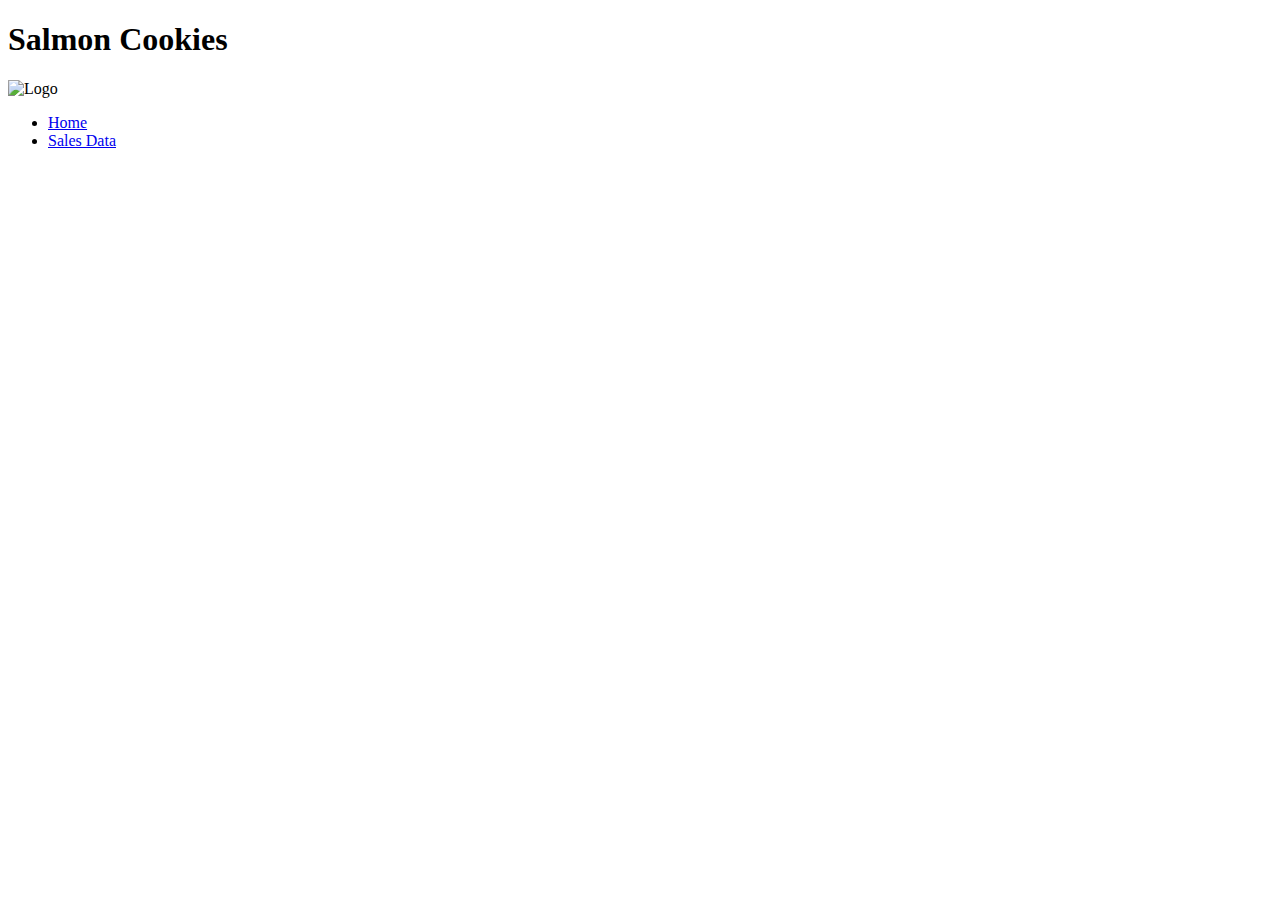
==== pages/sales.html @ 09d65c60 "repo files and folders created" ====
<!DOCTYPE html>
<html>
<head>
    <title>Document</title>
</head>
<body>
    <header>
        <h1>Salmon Cookies</h1>
        <img src="images/logo.jpg" alt="Logo"/>
        <nav>
            <ul>
                <li><a href="index.html">Home</a></li>
                <li><a href="pages/sales.html">Sales Data</a></li>
            </ul>
        </nav>

    </header>
    <main>

    </main>
    <footer>

    </footer>
    
</body>
</html>
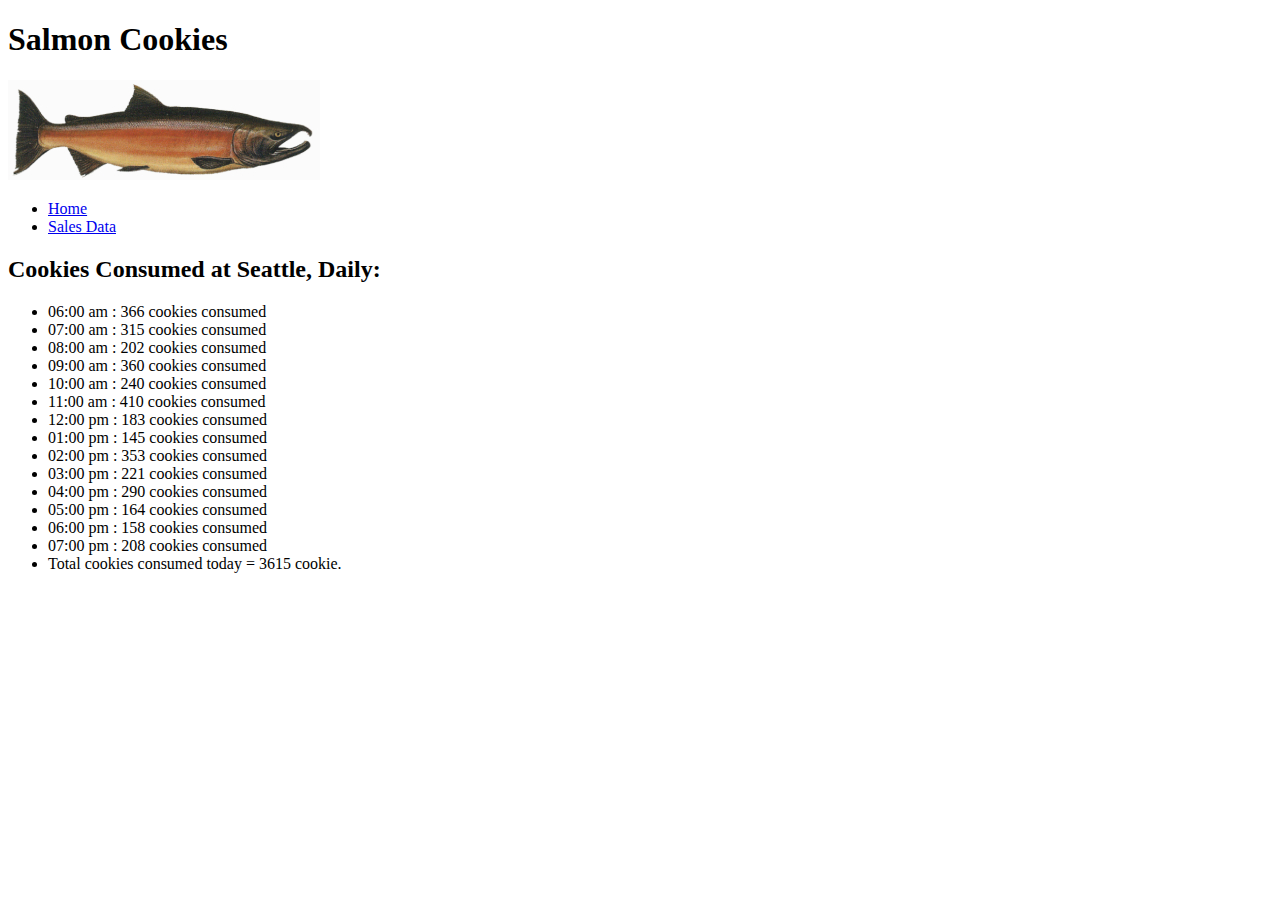
==== commit 5114f0ac: "seattle location" ====
--- a/pages/sales.html
+++ b/pages/sales.html
@@ -2,23 +2,28 @@
 <html>
 <head>
     <title>Document</title>
+    <link rel="stylesheet" href="../CSS/style.css">
 </head>
 <body>
     <header>
         <h1>Salmon Cookies</h1>
-        <img src="images/logo.jpg" alt="Logo"/>
+        <img src="../images/logo.jpg" alt="Logo"/>
         <nav>
             <ul>
-                <li><a href="index.html">Home</a></li>
+                <li><a href="../index.html">Home</a></li>
                 <li><a href="pages/sales.html">Sales Data</a></li>
             </ul>
         </nav>
 
     </header>
     <main>
+        <div id='Locations'>
+
+        </div>
 
     </main>
     <footer>
+        <script src="../JS/app.js"></script>
 
     </footer>
     
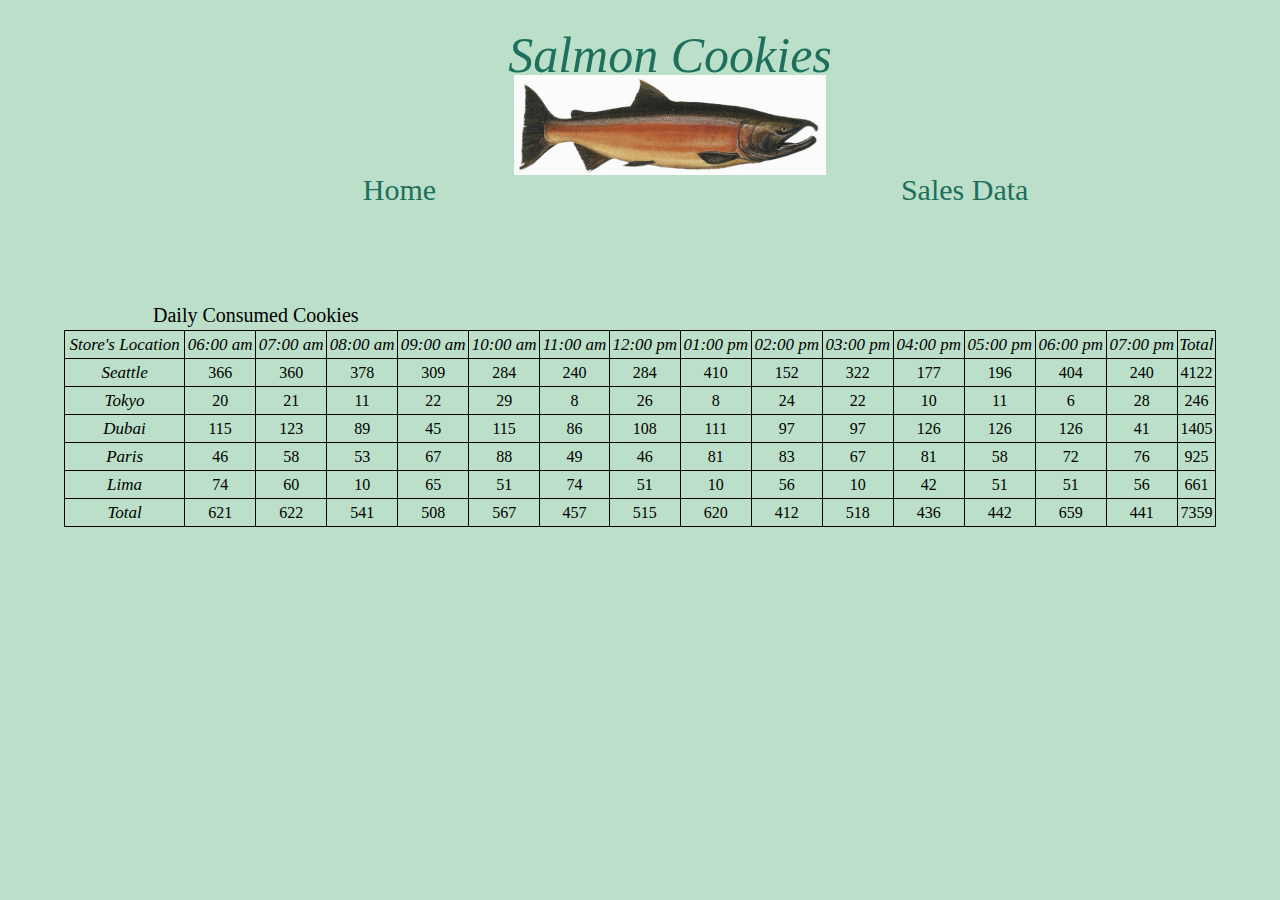
==== commit df27e243: "Images" ====
--- a/pages/sales.html
+++ b/pages/sales.html
@@ -2,6 +2,7 @@
 <html>
 <head>
     <title>Document</title>
+    <link rel="stylesheet" href="../CSS/reset.css">
     <link rel="stylesheet" href="../CSS/style.css">
 </head>
 <body>
--- a/CSS/style.css
+++ b/CSS/style.css
@@ -0,0 +1,57 @@
+*{
+    box-sizing: border-box;
+    background-color:#bbdfc8;
+    font-family:'Times New Roman';
+}
+body header{
+    width: 100%;
+    margin: 30px;
+}
+h1 {
+    text-align: center;
+    font-size: 50px;
+    color: #1e6f5c;
+    font-style: oblique;
+    height: 12px;
+    position: relative;
+}
+
+img {
+    display: block;
+    margin: 0 auto;
+    margin-top :33px;
+}
+ul li a{
+    text-decoration: none;
+    color:#1e6f5c ;
+}
+ ul li {
+     display: inline-block;
+     font-size: 30px;
+     padding-right: 10%;
+     padding-left:26% ;
+     margin-bottom: 70px;
+ }
+#Locations h3 {
+    margin: 25px;
+    margin-bottom: 5px;
+    padding-left: 10%;
+    font-size: 20px;
+
+}
+#Locations table, th, td {
+    margin-left:auto;
+    margin-right:auto ;
+    border: 1px solid;
+    padding-top: 5px;
+    padding-bottom: 5px;
+    text-align: center;
+}
+ #Locations table {
+     width: 90%;
+ }
+ #Locations table th {
+     font-style: oblique;
+     font-size: 17px;
+ }
+
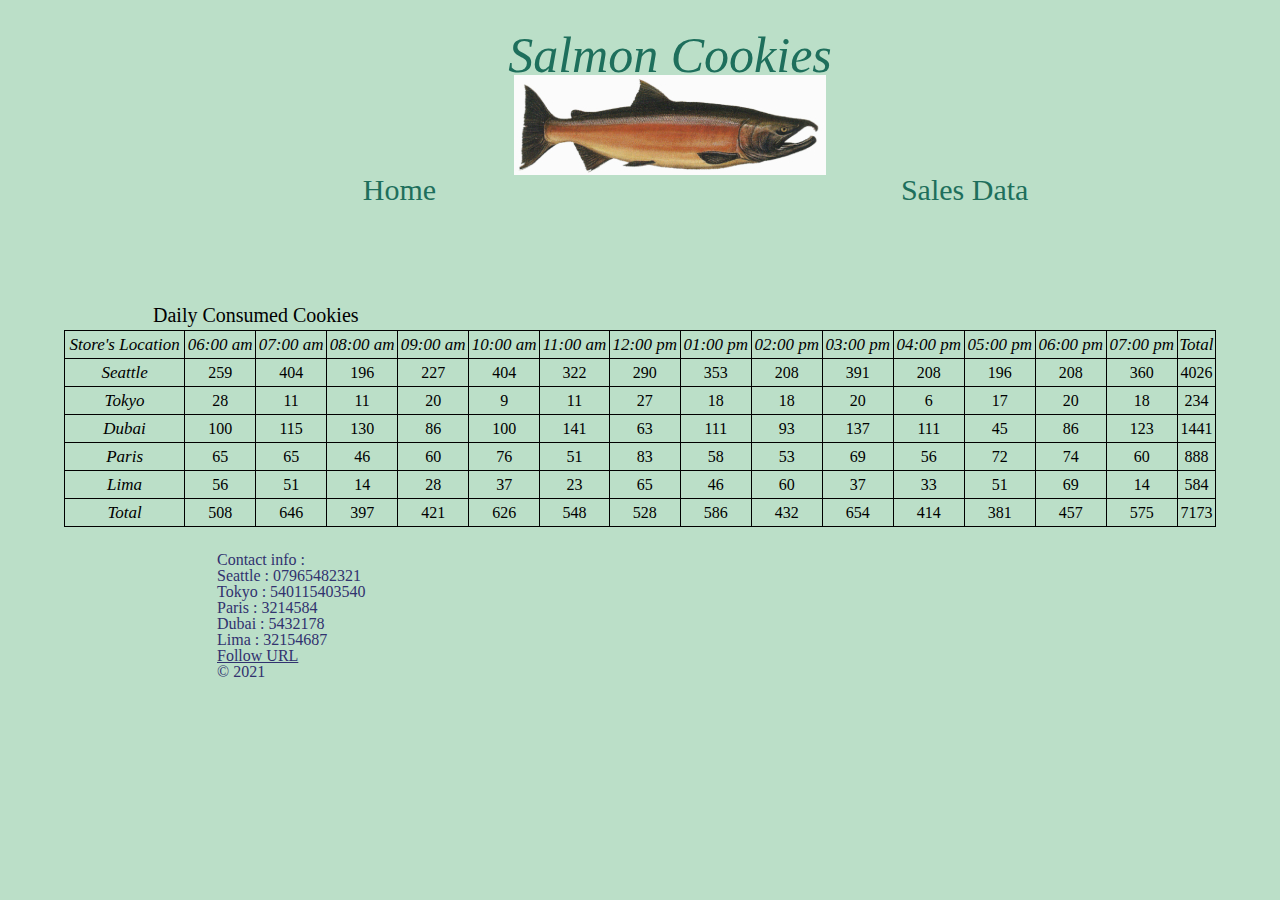
==== commit f2bc6497: "Gallery box & contact info" ====
--- a/pages/sales.html
+++ b/pages/sales.html
@@ -24,6 +24,18 @@
 
     </main>
     <footer>
+        <h5>Contact info :</h5>
+
+        <ul>
+            <li>Seattle : 07965482321</li>
+            <li>Tokyo : 540115403540</li>
+            <li>Paris : 3214584</li>
+            <li>Dubai : 5432178</li>
+            <li>Lima : 32154687</li>
+            <li><a href='https://www.linkedin.com/in/victoria-f-abuzulof-0a0997200/'>Follow URL</a></li>
+           
+        </ul>
+        &copy 2021
         <script src="../JS/app.js"></script>
 
     </footer>
--- a/CSS/style.css
+++ b/CSS/style.css
@@ -21,11 +21,11 @@
     margin: 0 auto;
     margin-top :33px;
 }
-ul li a{
+header ul li a{
     text-decoration: none;
     color:#1e6f5c ;
 }
- ul li {
+header ul li {
      display: inline-block;
      font-size: 30px;
      padding-right: 10%;
@@ -54,4 +54,30 @@
      font-style: oblique;
      font-size: 17px;
  }
+h2 {
+    margin:15px;
+    color:#31326f;
+    font-size: 40px;
+    text-align: center;
+}
+#Gallery img {
+    margin-left:auto;
+    margin-right:auto;
+    
+}
+footer {
+    color: #31326f;
+    margin: 25px;
+    padding-left: 15%;
 
+}
+footer a {
+    color:#31326f;
+}
+#Gallery{
+    border-width: 100%;
+    height: 500px;
+    border: 5px solid cadetblue;
+    overflow: scroll;
+    background-color: cadetblue;
+}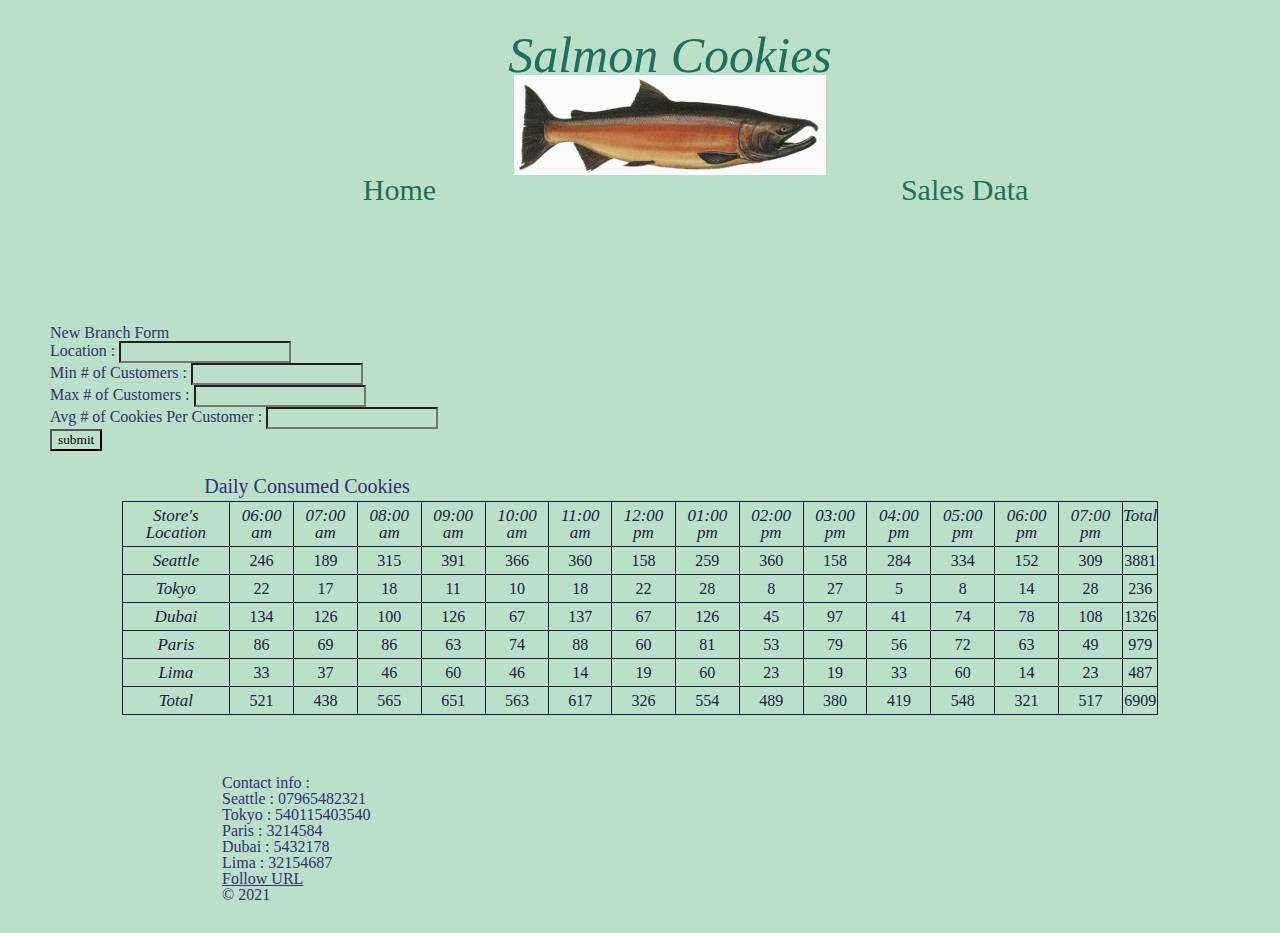
==== commit 31708c48: "lab 09" ====
--- a/pages/sales.html
+++ b/pages/sales.html
@@ -18,9 +18,30 @@
 
     </header>
     <main>
+
+        <form id='branch'>
+            <fieldset>
+                <legend>New Branch Form</legend>
+                <label for ="location" >Location : </label>
+                <input type="text" id="location" required>
+                <br>
+                <label for ="minNum">Min # of Customers : </label>
+                <input type="number" id="minNum" required>
+                <br>
+                <label for ="maxNum">Max # of Customers : </label>
+                <input type="number" id="maxNum" required>
+                <br>
+                <label for ="avgCookie">Avg # of Cookies Per Customer : </label>
+                <input type="number" step=".1" id="avgCookie" required>
+                <br>
+                <input type="submit" value="submit">
+            </fieldset>
+        </form>
+        
         <div id='Locations'>
 
         </div>
+        
 
     </main>
     <footer>
--- a/CSS/style.css
+++ b/CSS/style.css
@@ -37,6 +37,7 @@
     margin-bottom: 5px;
     padding-left: 10%;
     font-size: 20px;
+    color: #31326f ;
 
 }
 #Locations table, th, td {
@@ -46,6 +47,7 @@
     padding-top: 5px;
     padding-bottom: 5px;
     text-align: center;
+    color: #1a1b3f ;
 }
  #Locations table {
      width: 90%;
@@ -67,7 +69,8 @@
 }
 footer {
     color: #31326f;
-    margin: 25px;
+    margin: 30px;
+    margin-top: 60px;
     padding-left: 15%;
 
 }
@@ -75,9 +78,34 @@
     color:#31326f;
 }
 #Gallery{
-    border-width: 100%;
+    margin-left: auto;
+    margin-right: auto;
+    border-width: 70%;
     height: 500px;
     border: 5px solid cadetblue;
     overflow: scroll;
     background-color: cadetblue;
+    margin-bottom: 40px;
+}
+main p {
+    color:#31326f;
+    text-align: center;
+    font-size: 27px; 
+    margin : 40px;
+}
+
+main div {
+    
+    width:90%;
+    margin:0 auto;
+    margin-bottom: 20px;
+
+}
+#branch fieldset{
+    margin:50px;
+    margin-bottom: 20px;
+    color:#31326f;
+    text-align: justify;
+
+
 }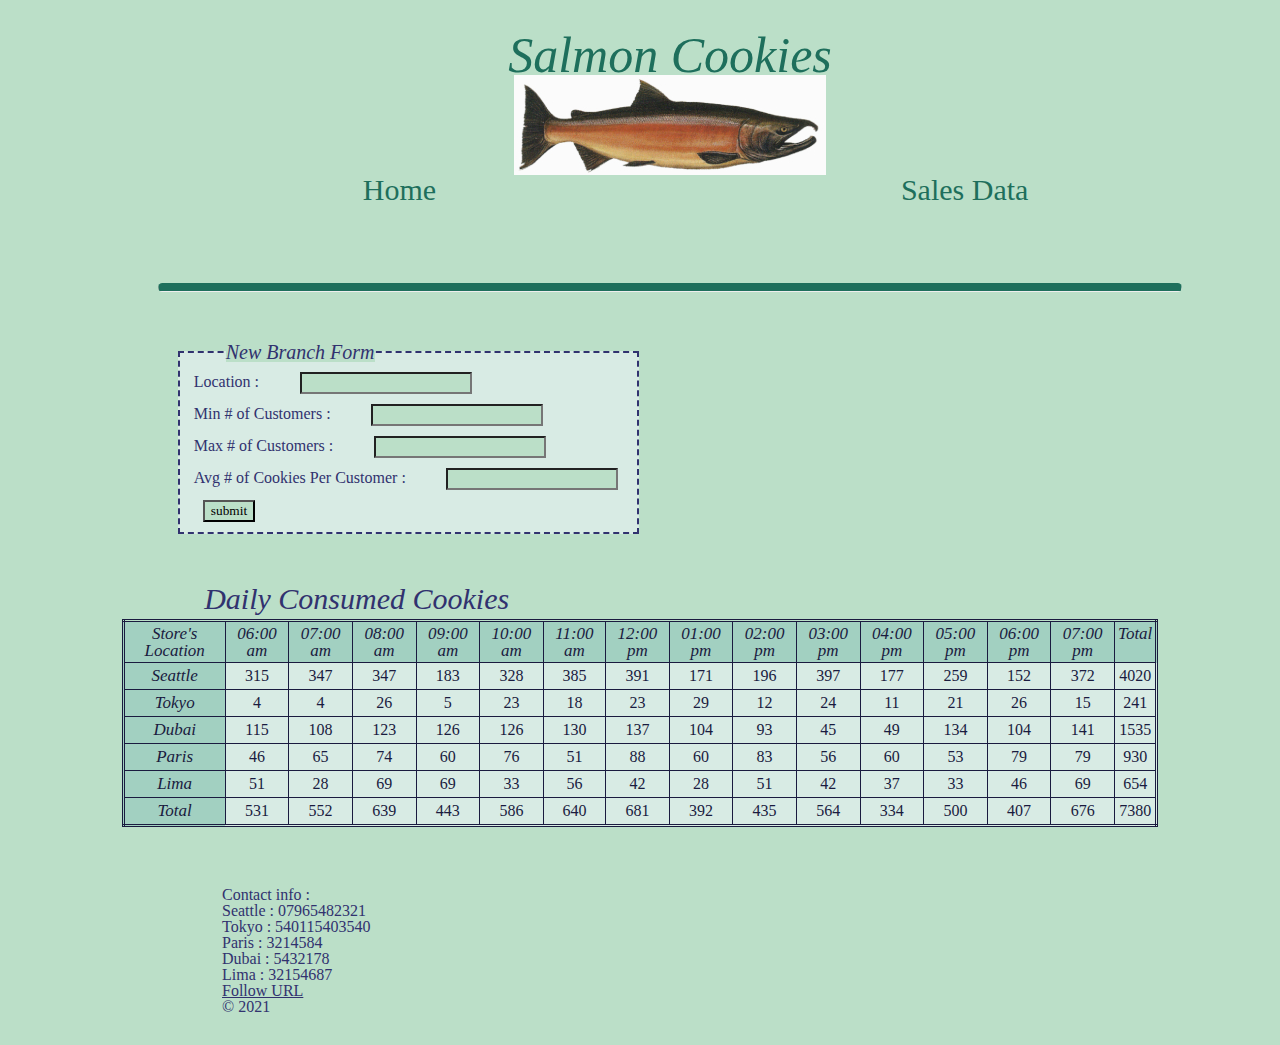
==== commit 3f1f791c: "some styling - class10" ====
--- a/pages/sales.html
+++ b/pages/sales.html
@@ -15,6 +15,7 @@
                 <li><a href="pages/sales.html">Sales Data</a></li>
             </ul>
         </nav>
+        <hr class="breakline">
 
     </header>
     <main>
--- a/CSS/style.css
+++ b/CSS/style.css
@@ -58,9 +58,10 @@
  }
 h2 {
     margin:15px;
-    color:#31326f;
+    color:#03506f;
     font-size: 40px;
     text-align: center;
+    font-family: 'Architects Daughter', cursive;
 }
 #Gallery img {
     margin-left:auto;
@@ -78,13 +79,15 @@
     color:#31326f;
 }
 #Gallery{
+    width: 70%;
     margin-left: auto;
     margin-right: auto;
+    
+    height: 500px;
+    border: 1px solid cadetblue;
     border-width: 70%;
-    height: 500px;
-    border: 5px solid cadetblue;
     overflow: scroll;
-    background-color: cadetblue;
+    background-color: #a0c1b8;
     margin-bottom: 40px;
 }
 main p {
@@ -92,6 +95,7 @@
     text-align: center;
     font-size: 27px; 
     margin : 40px;
+    font-family: 'Architects Daughter', cursive;
 }
 
 main div {
@@ -101,11 +105,58 @@
     margin-bottom: 20px;
 
 }
+
+#branch {
+    margin-left: 10%;
+    margin-bottom: 50px;
+    
+}
 #branch fieldset{
+    width: 40%;
+    border: 2px dashed;
     margin:50px;
     margin-bottom: 20px;
     color:#31326f;
     text-align: justify;
+    background-color:#d8ebe4;
 
 
-}+}
+
+#branch legend{
+    margin: 10%;
+    margin-bottom: 10px;
+    font-size: 20px;
+    font-style: oblique;
+}
+
+#branch label{
+    margin:3%;
+    background-color:#d8ebe4;
+}
+
+#branch input{
+    margin-left: 5%;
+    margin-bottom:10px ;
+
+}
+#Locations h3{
+    font-style: oblique;
+    font-size: 30px;
+}
+#Locations table{
+    border:3px double;
+}
+#Locations table td {
+    background-color:#d8ebe4;
+}
+#Locations table th {
+    background-color:#a2d0c1;
+    padding: 3px;
+}
+.breakline{ 
+    width:80%;
+    border-top: 8px solid #1e6f5c;;
+    border-radius: 7px;
+   
+    }